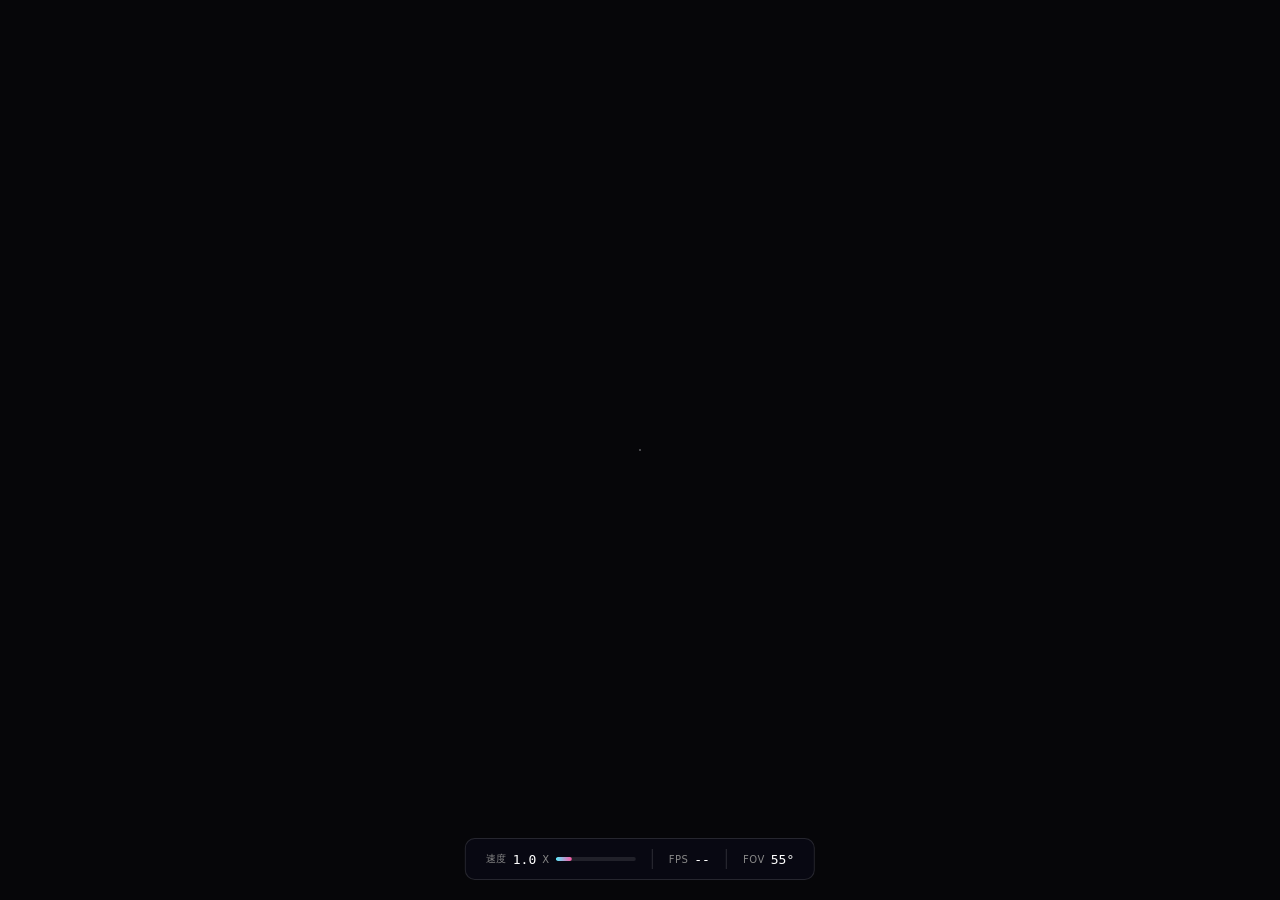
==== apps/web/viewport.html @ f5fc8fee "feat(loop08): interactive camera control — CC execution complete - camera_math.js/py: hard-cut bound" ====
<!DOCTYPE html>
<html lang="zh-CN">
<head>
<meta charset="UTF-8">
<meta name="viewport" content="width=device-width, initial-scale=1.0">
<title>CineAnchor — 交互预览</title>
<style>
  * { margin: 0; padding: 0; box-sizing: border-box; }
  body {
    background: #0a0a0f;
    color: #e0e0e0;
    font-family: "Inter", "Segoe UI", system-ui, sans-serif;
    overflow: hidden;
    height: 100vh;
    width: 100vw;
  }

  #viewport {
    position: fixed;
    inset: 0;
    cursor: default;
  }
  #viewport.fly {
    cursor: none;
  }

  /* ── HUD ─────────────────────────────────── */
  #hud {
    position: fixed;
    bottom: 20px;
    left: 50%;
    transform: translateX(-50%);
    display: flex;
    gap: 16px;
    align-items: center;
    background: rgba(10,10,20,0.85);
    border: 1px solid rgba(255,255,255,0.12);
    border-radius: 10px;
    padding: 10px 20px;
    font-size: 13px;
    pointer-events: none;
    transition: opacity 0.3s;
  }

  .hud-item { display: flex; align-items: center; gap: 6px; }
  .hud-label { color: #888; font-size: 10px; text-transform: uppercase; letter-spacing: 0.5px; }
  .hud-value { color: #fff; font-variant-numeric: tabular-nums; font-family: "SF Mono","Cascadia Code","Consolas",monospace; }
  .hud-sep { width: 1px; height: 20px; background: rgba(255,255,255,0.15); }

  /* Speed bar */
  #speed-bar-wrap { width: 80px; height: 4px; background: rgba(255,255,255,0.1); border-radius: 2px; overflow: hidden; }
  #speed-bar-fill { height: 100%; background: linear-gradient(90deg, #55EEFF, #FF59A6); border-radius: 2px; transition: width 0.15s; }

  /* Recording indicator */
  #rec-indicator {
    position: fixed;
    top: 20px;
    left: 20px;
    display: flex;
    align-items: center;
    gap: 8px;
    background: rgba(10,10,20,0.85);
    border: 1px solid rgba(255,255,255,0.12);
    border-radius: 8px;
    padding: 8px 16px;
    font-size: 14px;
    opacity: 0;
    transition: opacity 0.3s;
    pointer-events: none;
  }
  #rec-indicator.active { opacity: 1; border-color: #e04040; }
  #rec-indicator.paused { opacity: 1; border-color: #f0a040; }
  #rec-dot {
    width: 10px; height: 10px; border-radius: 50%;
    background: #e04040;
  }
  #rec-indicator.paused #rec-dot { background: #f0a040; }
  .rec-blink { animation: blink 1s infinite; }
  @keyframes blink { 0%,100%{opacity:1} 50%{opacity:0} }

  /* Controls help */
  #help {
    position: fixed;
    top: 20px;
    right: 20px;
    background: rgba(10,10,20,0.85);
    border: 1px solid rgba(255,255,255,0.12);
    border-radius: 8px;
    padding: 12px 16px;
    font-size: 11px;
    line-height: 1.8;
    color: #aaa;
    pointer-events: none;
    opacity: 0;
    transition: opacity 0.5s;
  }
  #help.visible { opacity: 1; }
  #help kbd {
    display: inline-block;
    background: rgba(255,255,255,0.1);
    border: 1px solid rgba(255,255,255,0.2);
    border-radius: 3px;
    padding: 1px 5px;
    font-size: 10px;
    color: #ddd;
    min-width: 16px;
    text-align: center;
  }

  /* Frame guide */
  #frame-guide {
    position: fixed;
    inset: 0;
    pointer-events: none;
    display: flex;
    align-items: center;
    justify-content: center;
  }
  #frame-rect {
    border: 1px solid rgba(255,255,255,0.25);
    box-shadow: 0 0 0 9999px rgba(0,0,0,0.35);
  }
</style>
</head>
<body>

<canvas id="viewport"></canvas>

<!-- Recording indicator -->
<div id="rec-indicator">
  <div id="rec-dot"></div>
  <span id="rec-time">00:00</span>
  <span id="rec-shots" style="color:#888;font-size:12px"></span>
</div>

<!-- Controls help -->
<div id="help">
  <div><kbd>W</kbd><kbd>A</kbd><kbd>S</kbd><kbd>D</kbd> 移动</div>
  <div><kbd>Space</kbd>/<kbd>Ctrl</kbd> 上升/下降</div>
  <div><kbd>Shift</kbd> 减速 · <kbd>Tab</kbd> 加速</div>
  <div>鼠标 环视 · 滚轮 推拉</div>
  <div><kbd>L</kbd> 录制 · <kbd>R</kbd> 暂停</div>
  <div><kbd>Esc</kbd> 退出飞行</div>
</div>

<!-- Frame guide overlay -->
<div id="frame-guide"><div id="frame-rect"></div></div>

<!-- HUD -->
<div id="hud">
  <div class="hud-item">
    <span class="hud-label">速度</span>
    <span class="hud-value" id="speed-value">1.0</span>
    <span class="hud-label">x</span>
    <div id="speed-bar-wrap"><div id="speed-bar-fill" style="width:20%"></div></div>
  </div>
  <div class="hud-sep"></div>
  <div class="hud-item">
    <span class="hud-label">FPS</span>
    <span class="hud-value" id="fps-value">--</span>
  </div>
  <div class="hud-sep"></div>
  <div class="hud-item">
    <span class="hud-label">FOV</span>
    <span class="hud-value" id="fov-value">55°</span>
  </div>
</div>

<!-- Three.js import map -->
<script type="importmap">
{
  "imports": {
    "three": "https://unpkg.com/three@0.160.0/build/three.module.js",
    "three/addons/": "https://unpkg.com/three@0.160.0/examples/jsm/"
  }
}
</script>

<script type="module" src="/web/src/viewport.js"></script>
</body>
</html>
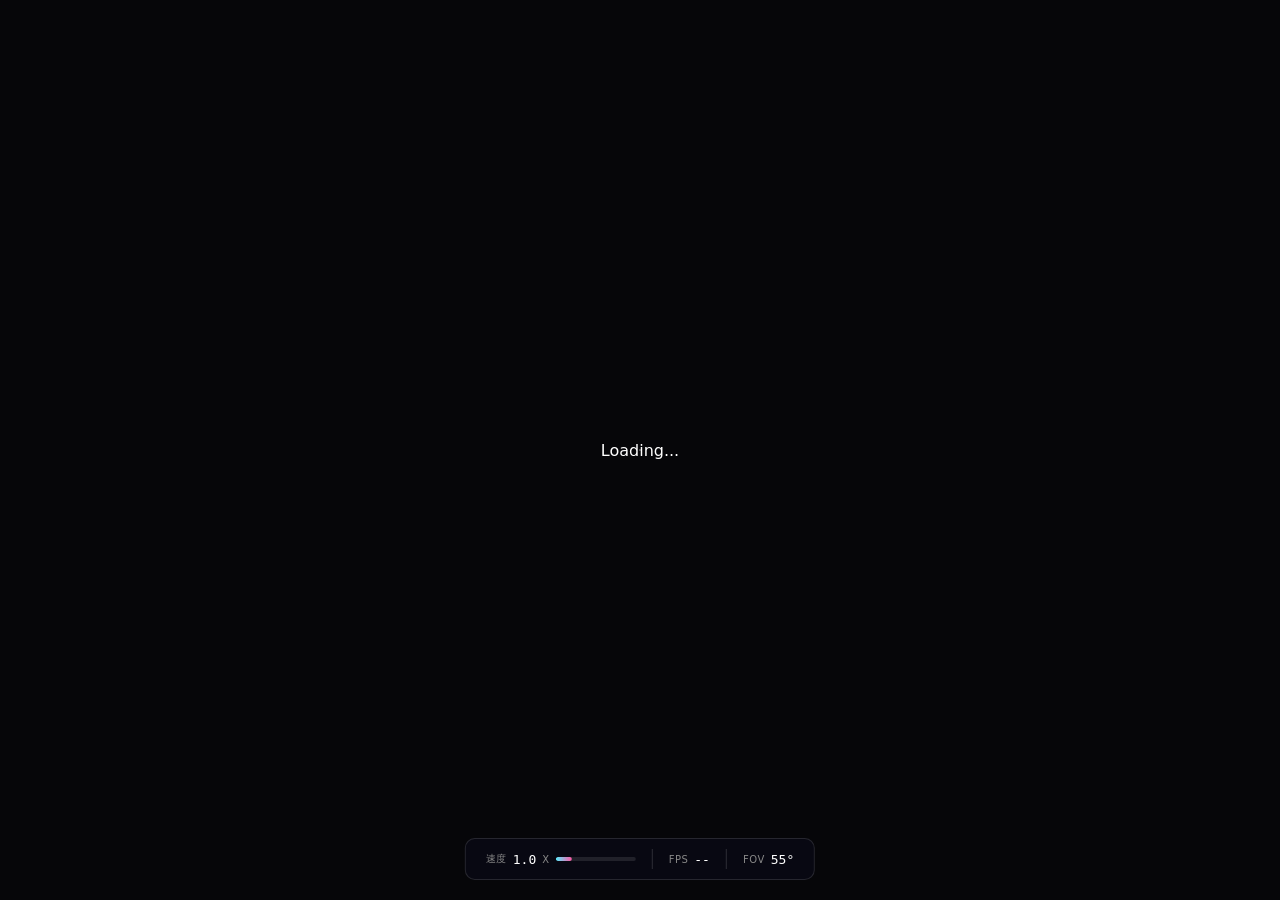
==== commit b60856b8: "docs(gate): update Loop 08 acceptance report with gate closure data Gate 6 (regression): pixel-diff " ====
--- a/apps/web/viewport.html
+++ b/apps/web/viewport.html
@@ -166,6 +166,9 @@
   </div>
 </div>
 
+<!-- Asset loading status -->
+<div id="load-status" style="position:fixed;top:50%;left:50%;transform:translate(-50%,-50%);color:#fff;font-size:16px;pointer-events:none;z-index:100">Loading...</div>
+
 <!-- Three.js import map -->
 <script type="importmap">
 {
